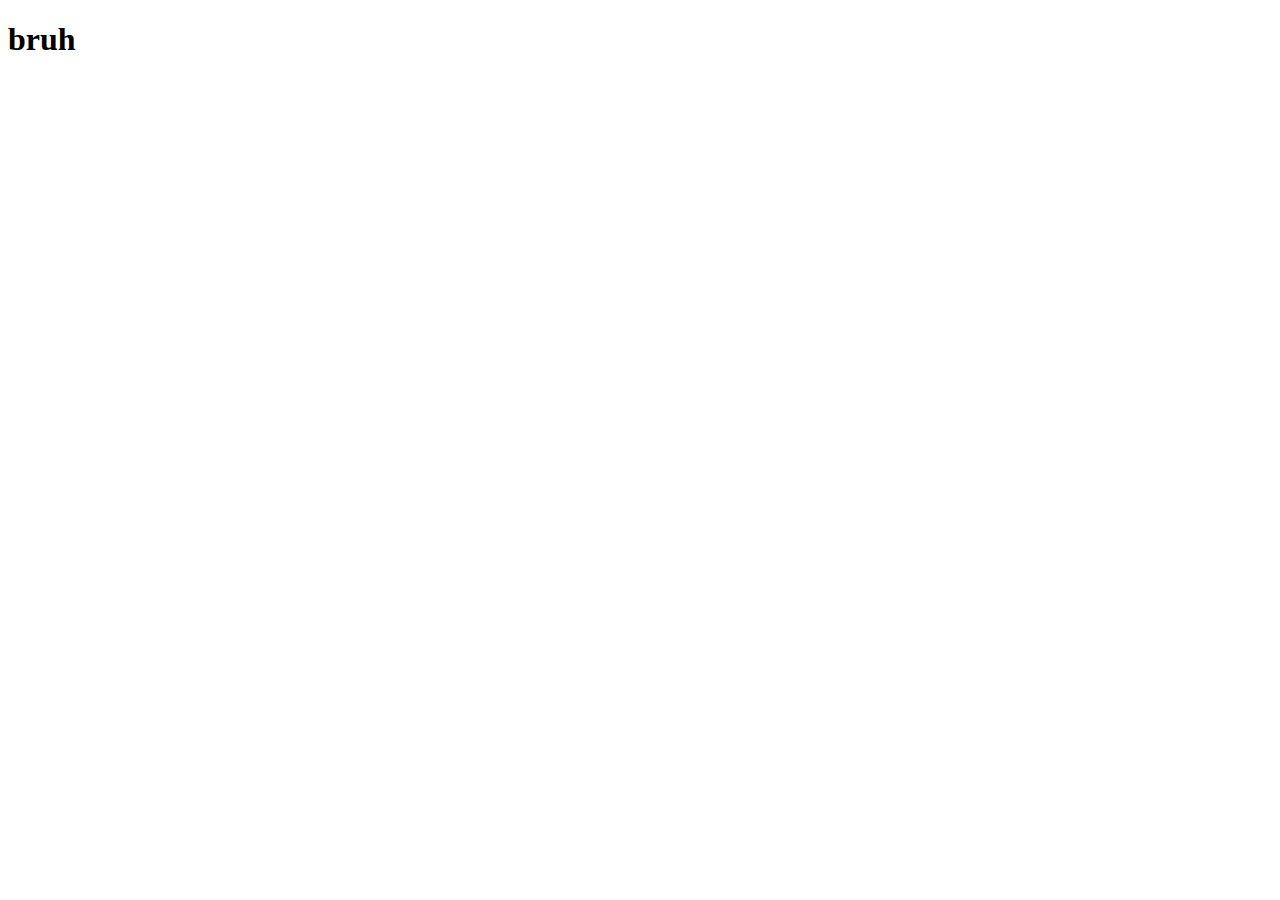
==== index.html @ 1931456d "bruh" ====
<!DOCTYPE html>
<html lang="en">
<head>
    <meta charset="UTF-8">
    <meta http-equiv="X-UA-Compatible" content="IE=edge">
    <meta name="viewport" content="width=device-width, initial-scale=1.0">
    <title>Git Gud</title>
</head>
<body>
    <h1>bruh</h1>
    
</body>
</html>
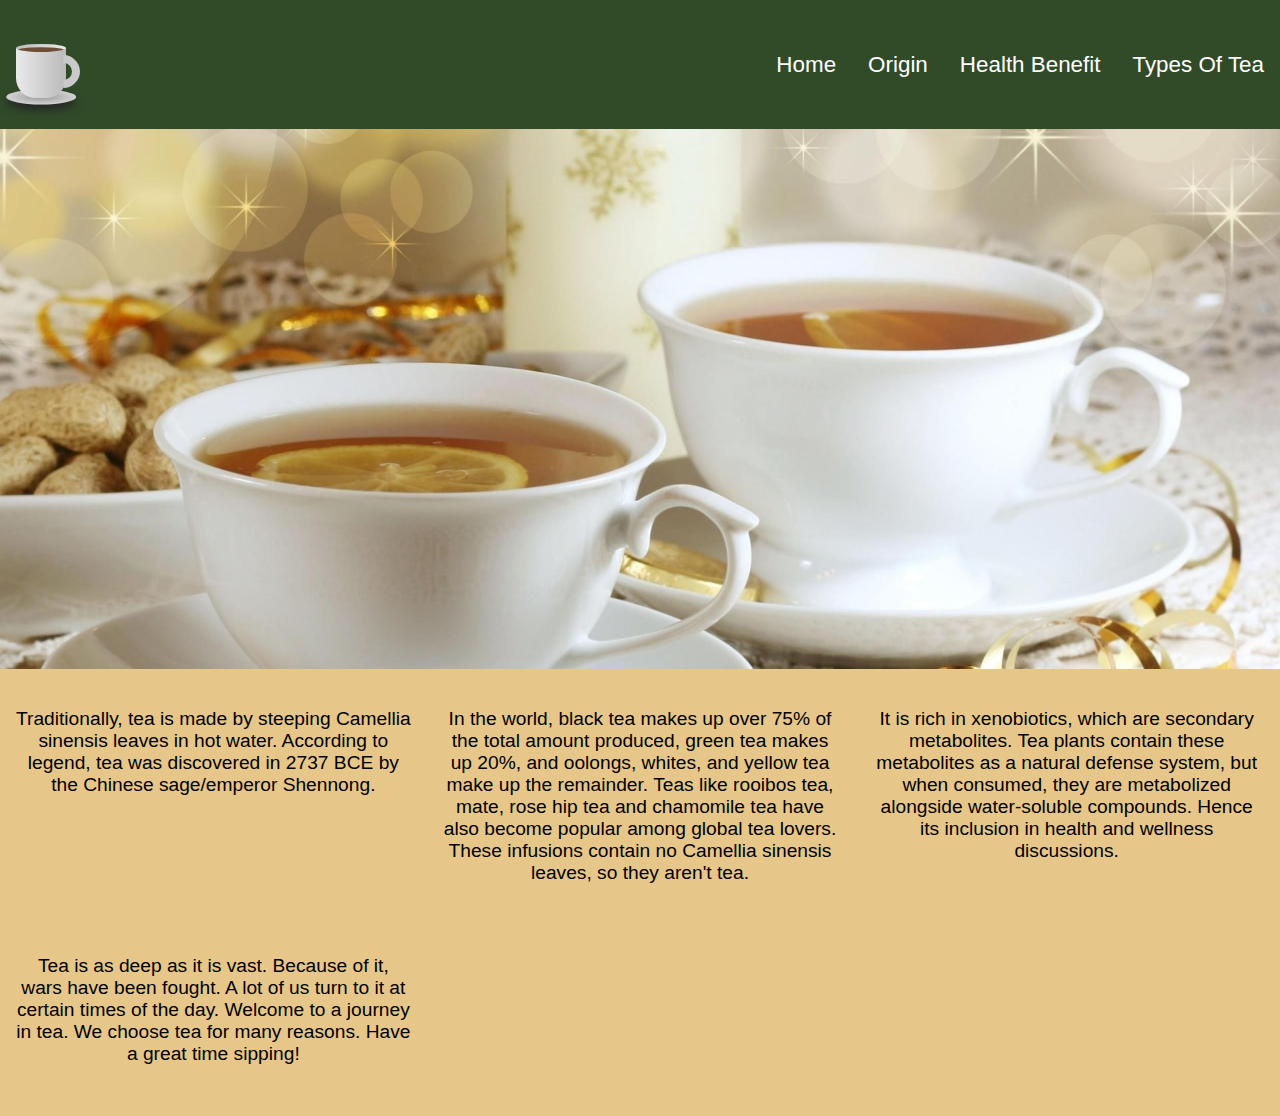
==== commit 824b48ab: "a2 stuff" ====
--- a/index.html
+++ b/index.html
@@ -1,13 +1,80 @@
 <!DOCTYPE html>
 <html lang="en">
+
 <head>
     <meta charset="UTF-8">
     <meta http-equiv="X-UA-Compatible" content="IE=edge">
     <meta name="viewport" content="width=device-width, initial-scale=1.0">
-    <title>Git Gud</title>
+    <title>Want to learn about Tea></title>
+    <link rel="stylesheet" href="css/style.css" />
+    <script src="JS/scipt.js" defer>
+    </script>
 </head>
-<body>
-    <h1>bruh</h1>
-    
+
+<body class="indexBody">
+    <!-- navbar -->
+    <nav class="navbar">
+        <div class="brandTitle">
+            <div class="cup">
+                <div class="cup-top">
+                    <div class="tea"></div>
+                </div>
+                <div class="vapour">
+                    <span style="--i: 9;"></span>
+                    <span style="--i: 1;"></span>
+                    <span style="--i: 3;"></span>
+                    <span style="--i: 6;"></span>
+                    <span style="--i: 5;"></span>
+                    <span style="--i: 8;"></span>
+                </div>
+            </div>
+            <div class="plate"></div>
+        </div>
+
+        <a href="#" class="toggle-button">
+            <span class="bar"></span>
+            <span class="bar"></span>
+            <span class="bar"></span>
+        </a>
+        <div class="navbar-links">
+            <ul>
+                <li><a href="index.html">Home</a></li>
+                <li><a href="origin.html">Origin</a></li>
+                <li><a href="healthbenefit.html">Health Benefit</a></li>
+                <li><a href="typeoftea.html">Types Of Tea</a></li>
+            </ul>
+        </div>
+    </nav>
+    <!-- overlay image title -->
+    <div class="BigOlImage ovlImgTtlContainer">
+        <img src="images/IntroPage-min.jpg" alt="image of 2 cup of tea with lemon in them" class="responsiveImg">
+        <div class="overlay">Did You Know This About Tea</div>
+    </div>
+    <!-- thingzz about tea -->
+    <div class="briefIntro grid-layout">
+        <div>
+            <p>Traditionally, tea is made by steeping Camellia sinensis leaves in hot water. According to legend,
+                tea was discovered in 2737 BCE by the Chinese sage/emperor Shennong.</p>
+        </div>
+        <div>
+            <p>In the world, black tea makes up over 75% of the total amount produced, green tea makes up 20%,
+                and oolongs, whites, and yellow tea make up the remainder. Teas like rooibos tea,
+                mate, rose hip tea and chamomile tea have also become popular among global tea lovers.
+                These infusions contain no Camellia sinensis leaves, so they aren't tea.</p>
+        </div>
+        <div>
+            <p>It is rich in xenobiotics, which are secondary metabolites. Tea plants contain these metabolites as a
+                natural defense system,
+                but when consumed, they are metabolized alongside water-soluble compounds. Hence its inclusion in health
+                and wellness discussions.</p>
+        </div>
+        <div>
+            <p>Tea is as deep as it is vast. Because of it, wars have been fought. A lot of us turn to it at certain
+                times of the day.
+                Welcome to a journey in tea. We choose tea for many reasons. Have a great time sipping!</p>
+        </div>
+    </div>
+
 </body>
+
 </html>--- a/css/style.css
+++ b/css/style.css
@@ -0,0 +1,441 @@
+* {
+    box-sizing: border-box;
+    font-family: Verdana, Geneva, Tahoma, sans-serif;
+}
+
+html {
+    scroll-behavior: smooth;
+}
+
+body {
+    margin: 0;
+    padding: 0;
+    background-color: #e7c789;
+    min-height: 100vh;
+    width: 100%;
+}
+
+li a {
+    text-decoration: none;
+    color: #2d2f31;
+}
+
+/* settle all image to be responsive */
+.BigOlImage {
+    width: clamp(35rem, 100%, 100vw);
+}
+
+.BigOlImage img {
+    object-fit: cover;
+    height: min(60vh, 600px);
+    width: 100%;
+}
+
+
+/* settle all text to not be too big or too small depending on vw */
+p {
+    font-size: clamp(1.1rem, 2vw, 1.2rem);
+}
+
+:root {
+    --grid-min: 35ch;
+}
+
+/* settle all div to be responsive via grid */
+.grid-layout {
+    display: grid;
+    grid-template-columns: repeat(auto-fit, minmax(min(100%, var(--grid-min, 60ch)), 1fr));
+    gap: clamp(1rem, 3vmax, 2rem);
+    margin-bottom: 1rem;
+}
+
+.bigOlText {
+    padding-left: 2.5rem;
+    padding-right: 2.5rem;
+    max-width: 60ch;
+    line-height: 1.6rem;
+    margin-left: auto;
+    margin-right: auto;
+}
+
+.bigOlText h2 {
+    line-height: 2ch;
+}
+
+/* tiny box with different color background */
+.box {
+    border-radius: 2rem;
+    background-color: #c18a45;
+}
+
+
+/* <<<<<<<<<<<<<<<<<<<<<< navbar*/
+.navbar {
+    display: flex;
+    justify-content: space-between;
+    align-items: center;
+    background-color: #314b29;
+    color: white;
+    font-size: 1.4rem;
+    text-align: center;
+    width: clamp(35rem, 100%, 100vw);
+
+}
+
+/* brandtitle place but i put animated cup cuz ynot */
+.brandTitle {
+    margin: 1rem;
+    margin-top: 3rem;
+}
+
+/* animated cup */
+.cup {
+    width: 50px;
+    height: 50px;
+    background: linear-gradient(90deg, #eaeaea, #dadada, #cacaca, #bababa);
+    border-bottom-left-radius: 40%;
+    border-bottom-right-radius: 40%;
+    position: relative;
+    z-index: 1;
+}
+
+.cup-top {
+    width: 100%;
+    height: .5rem;
+    background: linear-gradient(90deg, #bababa, #cacaca, #dadada, #eaeaea);
+    border-radius: 50%;
+    transform: translateY(-50%);
+    overflow: hidden;
+}
+
+.tea {
+    width: 100%;
+    height: .5rem;
+    background: #6f4e37;
+    border-radius: 50%;
+    transform: translateY(40%);
+
+}
+
+.plate {
+    width: 70px;
+    height: 15px;
+    background: radial-gradient(#9a9a9a, #eaeaea);
+    border-radius: 50%;
+    top: 50%;
+    left: 50%;
+    transform: translate(-14%, -57%);
+    box-shadow: 0 5px 10px #242424;
+}
+
+.cup::after {
+    content: "";
+    position: absolute;
+    width: 17px;
+    height: 17px;
+    /* background: #000; */
+    border: 8px solid #cacaca;
+    border-bottom-color: transparent;
+    border-left-color: transparent;
+    border-radius: 50%;
+    transform: rotate(45deg);
+    top: 14%;
+    right: -27%;
+
+}
+
+.vapour {
+    position: relative;
+    top: -39%;
+    display: flex;
+    justify-content: space-around;
+    margin: 0 0px;
+}
+
+.vapour span {
+    position: relative;
+    width: 4px;
+    height: 13px;
+    background: #fefefe;
+    animation: anim 3s linear infinite;
+    opacity: 0;
+    filter: blur(10px);
+    animation-delay: calc(var(--i) *0.5s);
+}
+
+@keyframes anim {
+    0% {
+        transform: translateY(0)scaleX(1);
+    }
+
+    10% {
+        opacity: 1;
+    }
+
+    50% {
+        transform: translateY(-20px)scaleX(3);
+    }
+
+    100% {
+        transform: translateY(-40px)scaleX(5);
+    }
+}
+
+/*the links */
+.navbar-links ul {
+    margin: 0;
+    padding: 0;
+    display: flex;
+}
+
+.navbar-links li {
+    list-style: none;
+}
+
+.navbar-links li a {
+    text-decoration: none;
+    color: white;
+    padding: 1rem;
+    display: block;
+}
+
+.navbar-links li:hover {
+    background-color: #508141;
+}
+
+/* hamburger menu icon */
+.toggle-button {
+    position: relative;
+    top: auto;
+    right: 1rem;
+    display: none;
+    flex-direction: column;
+    justify-content: space-between;
+    width: 41px;
+    height: 46px;
+}
+
+.toggle-button .bar {
+    height: 3px;
+    width: 100%;
+    background-color: white;
+    border-radius: 10px;
+
+}
+
+/* <<<<<<<<<<<<<<<<<<<<<<<<<<<<<<<<<<index css */
+/* index page image has overlay text when hover */
+.ovlImgTtlContainer {
+    position: relative;
+}
+
+.overlay {
+    position: absolute;
+    bottom: 0;
+    background: rgba(0, 0, 0, 0.5);
+    /* Black see-through */
+    width: 100%;
+    transition: .5s ease;
+    opacity: 0;
+    color: white;
+    font-size: 20px;
+    padding: 20px;
+    text-align: center;
+
+}
+
+.ovlImgTtlContainer:hover .overlay {
+    opacity: 1;
+}
+
+/* Quick brief about tea */
+.briefIntro {
+    padding: 1rem;
+}
+
+.briefIntro div p {
+    text-align: center;
+}
+
+/* <<<<<<<<<<<<<<<<<<<<<<<<<<<<<origin css */
+.OriginOfTea {
+    background-color: #c18a45;
+    width: clamp(35rem, 70%, 100vw);
+    border-radius: 0.9rem;
+    margin-top: 1rem;
+    padding: 0.5rem 1.5rem;
+    margin-bottom: 1rem;
+    color: #ffd7a5;
+}
+
+.OriginOfTea a {
+    color: #963586;
+    text-decoration: none;
+}
+
+.OriginOfTea a:hover {
+    text-decoration: underline;
+}
+
+.OriginTeaH2 {
+    background-color: #508141;
+    display: flex;
+    justify-content: center;
+    font-size: 3rem;
+    align-items: center;
+    margin: 0;
+    min-height: 12vh;
+    width: clamp(35rem, 100%, 100vw);
+
+}
+
+/* <<<<<<<<<<<<<<<<<<<<<<<<<<<<<<<<<,typeoftea css */
+/* mini menu user can expand to go to the content */
+.minimenu {
+    width: 300px;
+    background: #e0c389;
+    margin: 40px auto;
+}
+
+.minimenu label span {
+    padding: 30px;
+    background: #504f09;
+    color: white;
+    font-size: 1.2em;
+    font-variant: small-caps;
+    cursor: pointer;
+    display: block;
+}
+
+.minimenu label span::after {
+    float: right;
+    right: 10%;
+    content: "+";
+}
+
+.slide {
+    clear: both;
+    width: 100%;
+    height: 0px;
+    overflow: hidden;
+    text-align: center;
+    transition: height .4s ease;
+}
+
+.slide li {
+    padding: 30px;
+    list-style: none;
+}
+
+#touch {
+    position: absolute;
+    opacity: 0;
+    height: 0px;
+}
+
+#touch:checked+.slide {
+    height: 500px;
+}
+
+/* white tea */
+.smallBox {
+    background-color: #ffd7a5;
+    border-radius: .5rem;
+    padding: 1rem;
+    margin-bottom: 2rem;
+
+}
+
+.smallBox ul {
+    line-height: 3rem;
+}
+
+/*<<<<<<<<<<<<<<<<<<<<<<<<<<<<<<<<<<<<<<<, health benefit css*/
+#notext1,
+#notext2,
+#notext3,
+#notext4,
+#notext5,
+#notext6,
+#notext7 {
+    display: block;
+    margin: auto;
+    transform-style: preserve-3d;
+    background-color: #504f09;
+    padding: 1rem;
+}
+
+#notext1:hover,
+#notext2:hover,
+#notext3:hover,
+#notext4:hover,
+#notext5:hover,
+#notext6:hover,
+#notext7:hover {
+    cursor: pointer;
+    background-color: #314b29;
+    padding: 2rem;
+    transition: all 0.5s;
+}
+
+.HealthBenefits,
+.WhiteTeaBenefits,
+.HerbalTeaBenefits,
+.GreenTeaBenefits,
+.BlackTeaBenefits,
+.OolongTeaBenefits,
+.TeasToAvoid {
+    display: none;
+}
+
+
+/*1440*/
+
+/*720*/
+@media screen and (max-width: 720px) {
+    .container {
+        width: 90%;
+        padding: 30px 35px 40px 35px;
+    }
+}
+
+/*540*/
+@media screen and (max-width: 540px) {
+
+    /* navbar */
+    .toggle-button {
+        display: flex;
+    }
+
+    .navbar-links {
+        display: none;
+    }
+
+    /* formDiv */
+    .container {
+        margin: 40px 0;
+        height: 100%;
+    }
+
+    .container .content {
+        flex-direction: column-reverse;
+    }
+
+    .container .content .left-side {
+        width: 100%;
+        flex-direction: row;
+        margin-top: 40px;
+        justify-content: center;
+        flex-wrap: wrap;
+    }
+
+    .container .content .left-side::before {
+        display: none;
+    }
+
+    .container .content .right-side {
+        width: 100%;
+        margin-left: 0;
+
+    }
+}